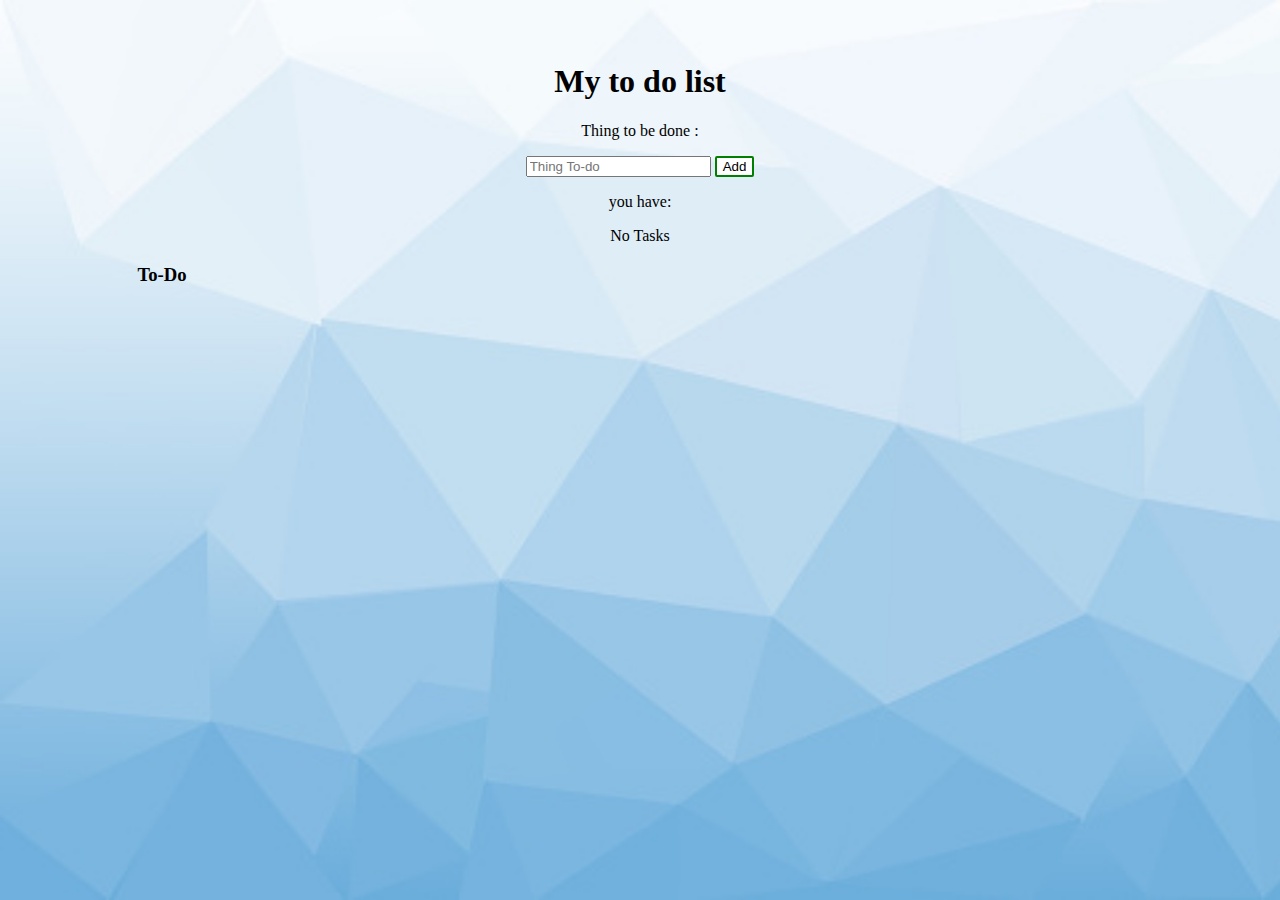
==== task/MyList.html @ ebae8065 "first commit" ====
<html>
    <head>
        <title>My To do list</title>
        <link rel="stylesheet" href="mylist.css">
    </head>
    <body>
        <div class="title">
            <h1>My to do list</h1>
            <p>Thing to be done :</p>
        </div>
        <div class="form">
            <!--javascript:void(0); prevents refresh on click/ place holder = hint text -->
            <form action="javascript:void(0);" method="POST" onsubmit="app.Add()"> 
            <input type="text" id="add-todo" placeholder="Thing To-do" >
            <button type="submit" class="btn-Add">Add</button>
        </form>
        <p>you have:</p>
        <p id="counter"></p>
        <table>
            <tr class="to-do">
                <th>
                     <h3 id="todo-list-header">To-Do</h3>
                </th>
            </tr>
                <tbody id="tasks">
                </tbody>
        </table>
        </div>
        <div id="edit-box" role="area-hidden">
            <form action="javascript:void(0);" method="post" id="save-edit">
                <input type="text" id="edit-todo">
                <input type="submit" value="save" class="btn-save">
                <input type="submit" value="cancel" class="btn-cancel">
            </form>
        </div>
        <script src="MyList.js"></script>
    </body>
</html>
---- task/mylist.css ----
body
{
    background-image: url(istockphoto-1135638647-170667a.jpg);
    background-size:cover;
    background-repeat: no-repeat;
   background-attachment: fixed;
}
.title
{
    text-align:  center;
    margin-top: 5%;
}
.btn-Add
{
    background-color: white;
    border-radius: 2px;
    color: black;
    border: 2px solid green;
}
.btn-Add:hover{
    color: white;
    border: green solid 2px;
    background:green;
  }
  .form
  {
      margin: auto;
      max-width: 80%;
      text-align: center;
  }
  .btn-save
  {
    background-color: white;
    border-radius: 2px;
    color: goldenrod ;
    border: 2px solid gold;
  }
  .btn-save:hover
  {
    background: gold;
    color: white;
    border-radius: 2px;
  }
  #edit-box
  {
      display: none;
      max-width: 80%;
      margin: auto;
      margin-top: 10px;
  }
  .btn-cancel
  {
    background-color: white;
    border-radius: 2px;
    color: red ;
    border: 2px solid red;
  }
  .btn-cancel:hover
  {
    background-color: red;
    border-radius: 2px;
    color: white ;
    border: 2px solid red;
  }
  th
  {
      text-align: left;
  }
  td
  {
      background-color: aliceblue;
      padding: 10px;
      text-align: left;

  }
  #todo-list-header
  {
    display:block;
  }
  button {
    cursor: pointer;
  }
  .isDone
  {
    background-color: white;
    border-radius: 2px;
    color: black;
    border: 2px solid green;
  }
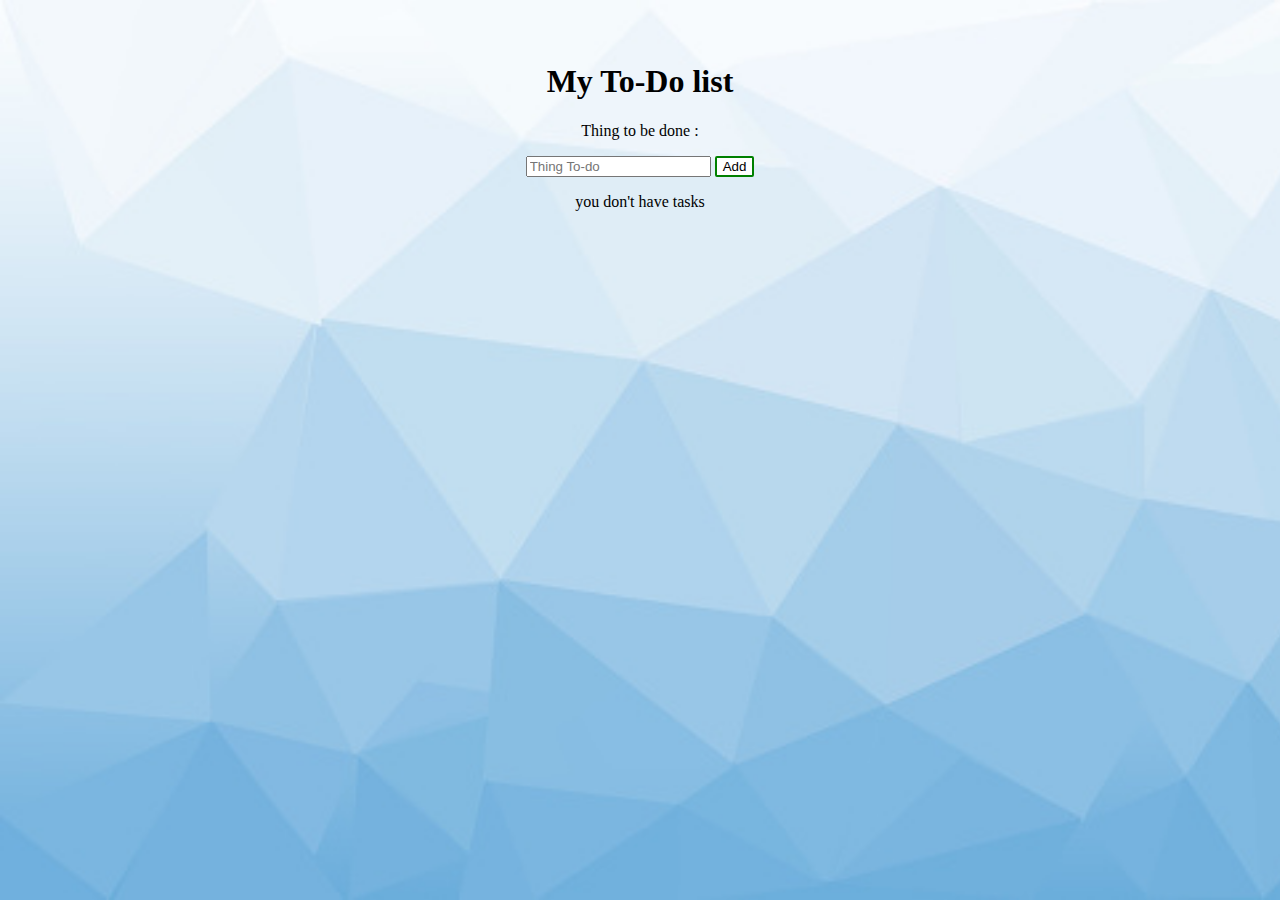
==== commit 6446d221: "second commit" ====
--- a/task/MyList.html
+++ b/task/MyList.html
@@ -5,7 +5,7 @@
     </head>
     <body>
         <div class="title">
-            <h1>My to do list</h1>
+            <h1>My To-Do list</h1>
             <p>Thing to be done :</p>
         </div>
         <div class="form">
@@ -14,18 +14,16 @@
             <input type="text" id="add-todo" placeholder="Thing To-do" >
             <button type="submit" class="btn-Add">Add</button>
         </form>
-        <p>you have:</p>
+        <p id="task_counter">you have:</p>
         <p id="counter"></p>
+        </div>
+        <div class="to-do">
+             <h2 id="todo-list-header">To-Do:`</h2>
+        </div>
         <table>
-            <tr class="to-do">
-                <th>
-                     <h3 id="todo-list-header">To-Do</h3>
-                </th>
-            </tr>
                 <tbody id="tasks">
                 </tbody>
         </table>
-        </div>
         <div id="edit-box" role="area-hidden">
             <form action="javascript:void(0);" method="post" id="save-edit">
                 <input type="text" id="edit-todo">
--- a/task/mylist.css
+++ b/task/mylist.css
@@ -62,20 +62,18 @@
     color: white ;
     border: 2px solid red;
   }
-  th
-  {
-      text-align: left;
-  }
   td
   {
       background-color: aliceblue;
       padding: 10px;
       text-align: left;
 
+
   }
   #todo-list-header
   {
     display:block;
+    margin-left: 5%;
   }
   button {
     cursor: pointer;
@@ -86,4 +84,12 @@
     border-radius: 2px;
     color: black;
     border: 2px solid green;
+  }
+  #task_counter
+  {
+    display:block;
+  }
+  table
+  {
+    margin-left: 5%;
   }